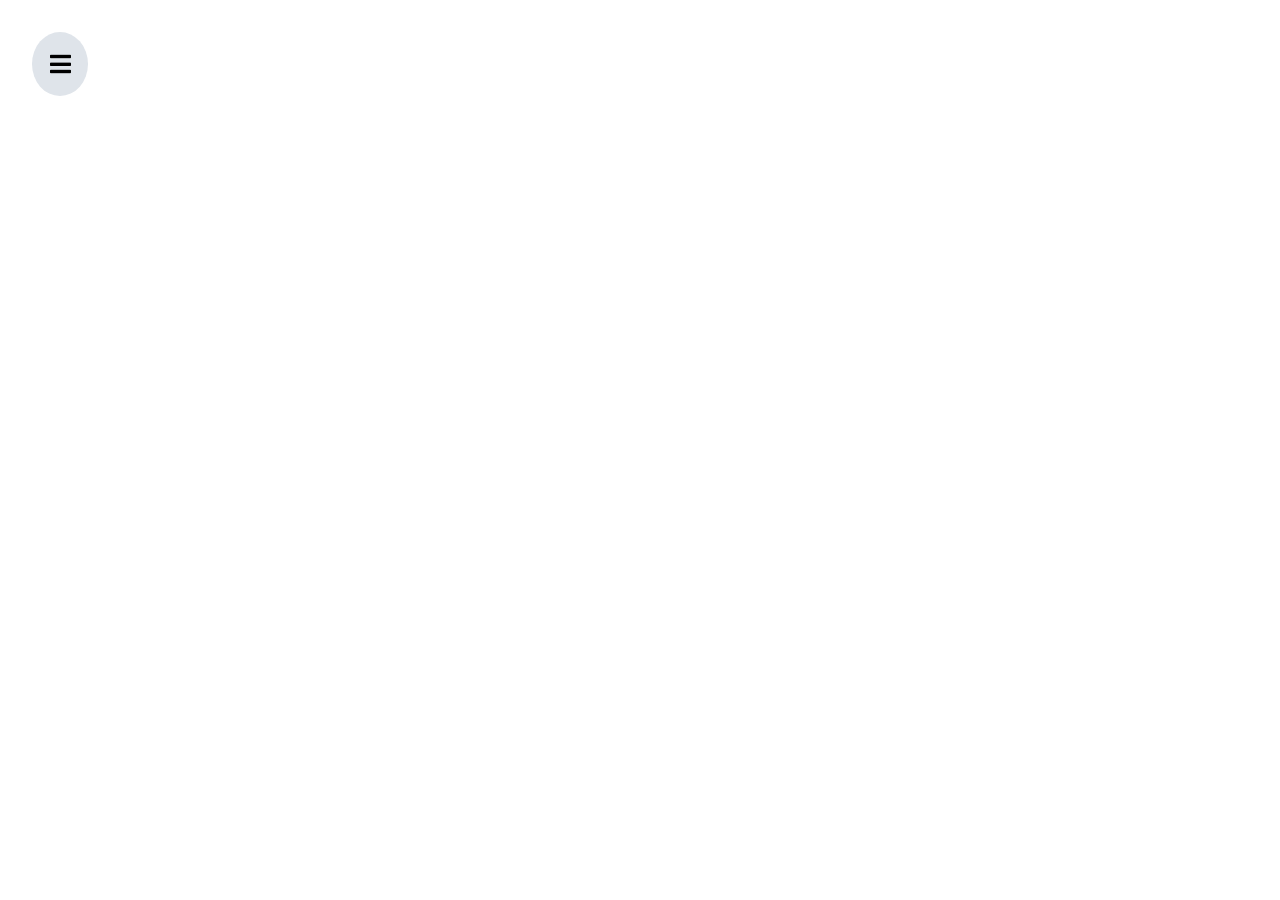
==== index.html @ de094a5a "update" ====
<!DOCTYPE html>
<html lang="en">
<head>
    <meta charset="UTF-8">
    <meta http-equiv="X-UA-Compatible" content="IE=edge">
    <meta name="viewport" content="width=device-width, initial-scale=1.0">
    <link rel="stylesheet" href="https://cdnjs.cloudflare.com/ajax/libs/font-awesome/5.10.0/css/all.min.css" integrity="sha512-PgQMlq+nqFLV4ylk1gwUOgm6CtIIXkKwaIHp/PAIWHzig/lKZSEGKEysh0TCVbHJXCLN7WetD8TFecIky75ZfQ==" crossorigin="anonymous" referrerpolicy="no-referrer" />
    <link rel="stylesheet" href="style.css">
    <title>Document</title>
</head>
<body>
    <div class="options-cont">
    <i class ="fas fa-bars"></i>
</div>
    <div class="tools-cont"></div>
    <script src="tools.js"></script>
</body>
</html>
---- style.css ----
* {
    box-sizing: border-box;
}
body{
    margin: 0;
    padding: 0;
}
.options-cont {
    height: 4rem;
    width: 3.5rem;
    background-color: #dfe4ea;
    position: absolute;
    top: 2rem;
    left: 2rem;
    display: flex;
    justify-content: center;
    align-items: center;
    border-radius: 50%;
    font-size: 1.5rem;

}
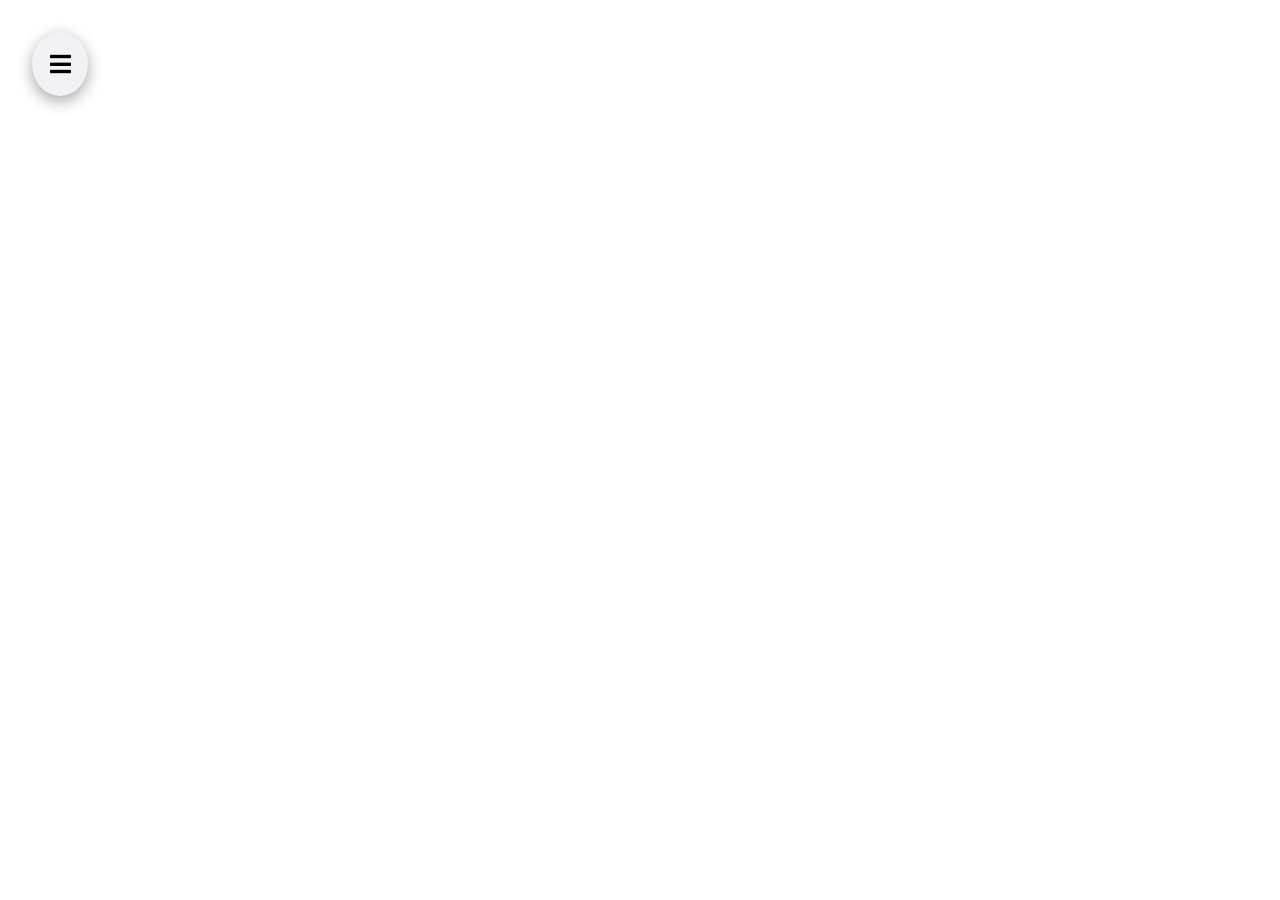
==== commit 1a2eebce: "update" ====
--- a/index.html
+++ b/index.html
@@ -12,7 +12,9 @@
     <div class="options-cont">
     <i class ="fas fa-bars"></i>
 </div>
-    <div class="tools-cont"></div>
+    <div class="tools-cont">
+        
+    </div>
     <script src="tools.js"></script>
 </body>
 </html>
--- a/style.css
+++ b/style.css
@@ -8,7 +8,7 @@
 .options-cont {
     height: 4rem;
     width: 3.5rem;
-    background-color: #dfe4ea;
+    background-color: #f1f2f6;
     position: absolute;
     top: 2rem;
     left: 2rem;
@@ -17,5 +17,6 @@
     align-items: center;
     border-radius: 50%;
     font-size: 1.5rem;
+    box-shadow: rgba(0,0,0,0.35) 0px 5px 15px;
 
 }
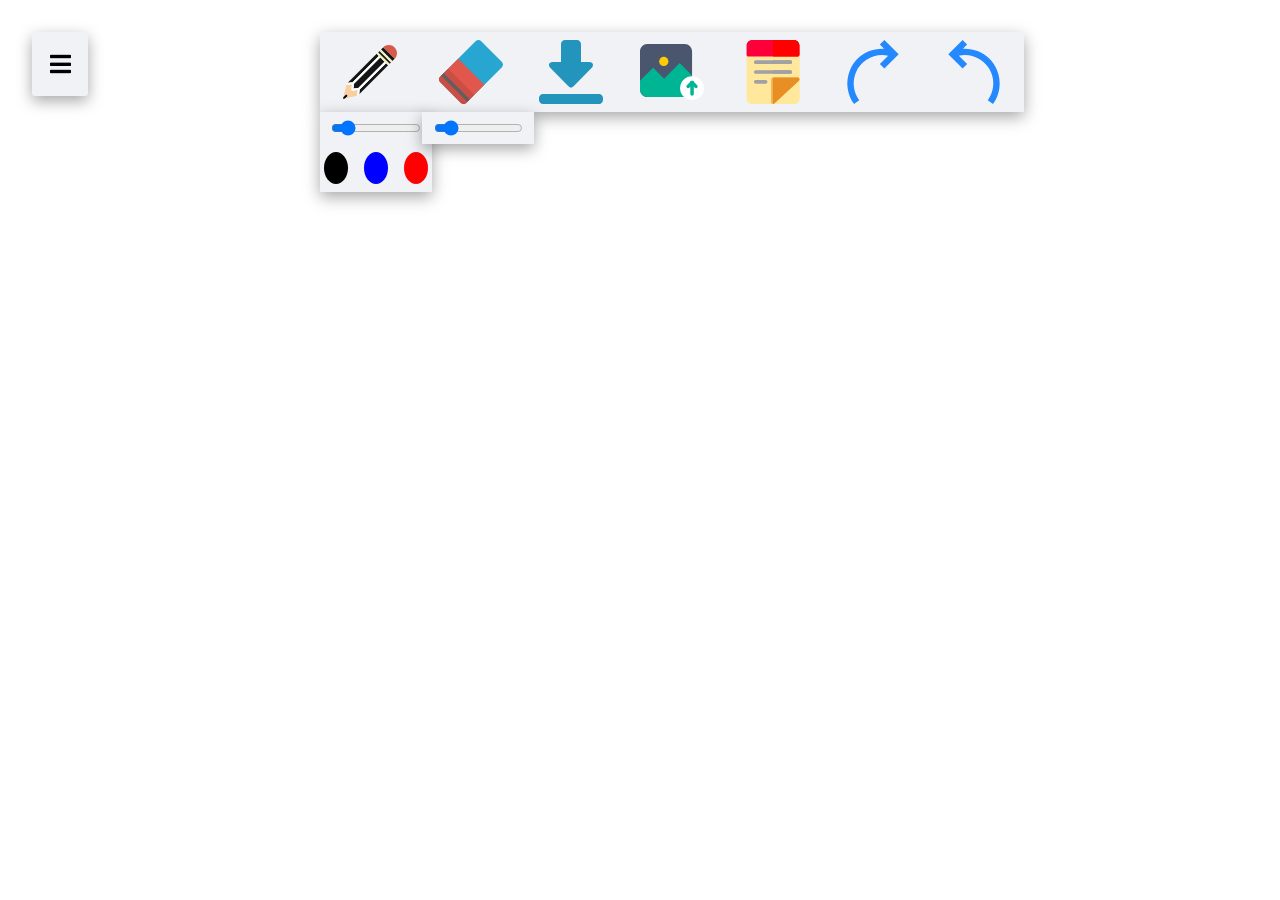
==== commit 61316243: "update" ====
--- a/index.html
+++ b/index.html
@@ -13,7 +13,27 @@
     <i class ="fas fa-bars"></i>
 </div>
     <div class="tools-cont">
-        
+        <img src="icons/Pencil.svg">
+        <img src="icons/Eraser.svg">
+        <img src="icons/Download.svg">
+        <img src="icons/Upload.svg">
+        <img src="icons/StickyNote.svg">
+        <img src="icons/Redo.svg">
+        <img src="icons/Undo.svg">
+    </div>
+
+    <div class="pencil-tool-cont">
+        <div class="pencil-width-cont">
+            <input type="range" min = "2" max = "10" value="3">
+        </div>
+        <div class="pencil-color-cont">
+            <div class="black pencil-color"></div>
+            <div class="blue pencil-color"></div>
+            <div class="red pencil-color"></div>
+        </div>
+    </div>
+    <div class="eraser-tool-cont">
+        <input type="range" min = "2" max = "10" value="3">
     </div>
     <script src="tools.js"></script>
 </body>
--- a/style.css
+++ b/style.css
@@ -17,6 +17,81 @@
     align-items: center;
     border-radius: 50%;
     font-size: 1.5rem;
+    box-shadow: rgba(0,0,0,0.35) 0px 5px 15px;;
+    border-radius: 3px;
+
+}
+.tools-cont{
+display: flex;
+height: 5rem;
+width: 55vw;
+background-color: #f1f2f6;
+justify-content: space-around;
+position: absolute;
+top: 2rem;
+left: 25vw;
+box-shadow: rgba(0,0,0,0.35) 0px 5px 15px;
+}
+.tools-cont > *{
+    display: block;
+    width: 4rem;
+}
+.pencil-tool-cont{
+    height: 5rem;
+    width: 7rem;
+    position: absolute;
+    top: 7rem;
+    left: 25vw;
+    background-color: #f1f2f6;
     box-shadow: rgba(0,0,0,0.35) 0px 5px 15px;
 
+}
+.pencil-width-cont{
+    height: 2rem;
+    display: flex;
+    justify-content: center;
+    align-items: center;
+}
+.pencil-width-cont input{
+    width: 80%;
+}
+.pencil-color-cont{
+height: calc(100% - 2rem);
+display: flex;
+justify-content: center;
+align-items: center;
+gap: 1rem
+;
+}
+.pencil-color{
+    width: 1.5rem;
+    height: 2rem;
+    border-radius: 50%;
+}
+.black{
+    background-color: black;
+}
+
+.red{
+    background-color: red;
+}
+
+.blue{
+    background-color: blue;
+}
+
+.eraser-tool-cont{
+    height: 2rem;
+    width: 7rem;
+    background-color: #f1f2f6;
+    box-shadow: rgba(0,0,0,0.35) 0px 5px 15px;;
+    display: flex;
+    justify-content: center;
+    align-items: center;
+    position: absolute;
+    top: 7rem;
+    left: 33vw;
+}
+.eraser-tool-cont input{
+    width: 80%;
 }
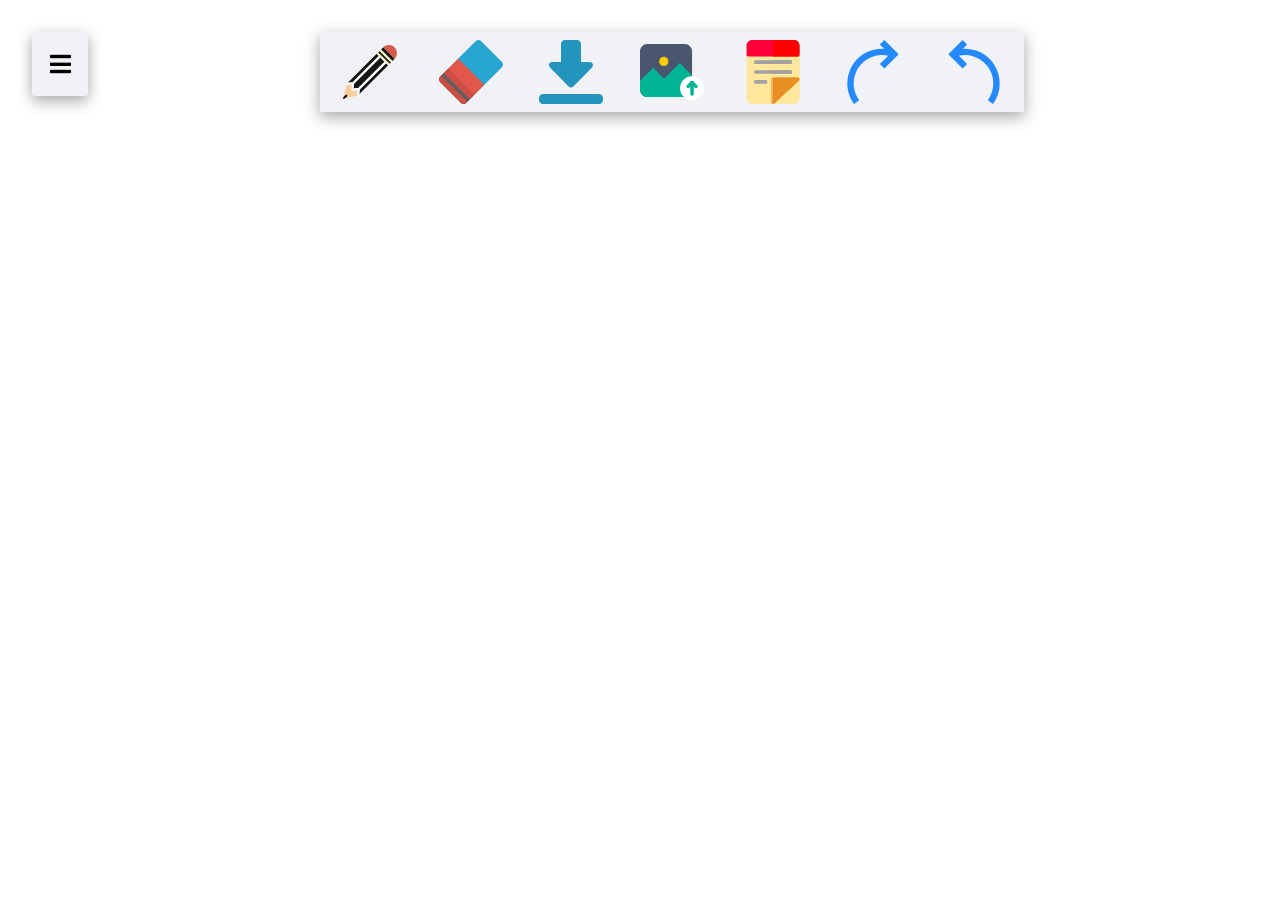
==== commit 2cbad5f0: "update" ====
--- a/index.html
+++ b/index.html
@@ -12,14 +12,14 @@
     <div class="options-cont">
     <i class ="fas fa-bars"></i>
 </div>
-    <div class="tools-cont">
-        <img src="icons/Pencil.svg">
-        <img src="icons/Eraser.svg">
-        <img src="icons/Download.svg">
-        <img src="icons/Upload.svg">
-        <img src="icons/StickyNote.svg">
-        <img src="icons/Redo.svg">
-        <img src="icons/Undo.svg">
+    <div class="tools-cont scale-tools">
+        <img class="pencil"     src="icons/Pencil.svg">
+        <img class = "eraser"   src="icons/Eraser.svg">
+        <img class = "download" src="icons/Download.svg">
+        <img class = "upload"   src="icons/Upload.svg">
+        <img class = "sticky"   src="icons/StickyNote.svg">
+        <img class = "redo"     src="icons/Redo.svg">
+        <img class = "undo"     src="icons/Undo.svg">
     </div>
 
     <div class="pencil-tool-cont">
--- a/style.css
+++ b/style.css
@@ -44,6 +44,7 @@
     left: 25vw;
     background-color: #f1f2f6;
     box-shadow: rgba(0,0,0,0.35) 0px 5px 15px;
+    display: none;
 
 }
 .pencil-width-cont{
@@ -91,7 +92,8 @@
     position: absolute;
     top: 7rem;
     left: 33vw;
+    display: none;
 }
 .eraser-tool-cont input{
     width: 80%;
-}+}
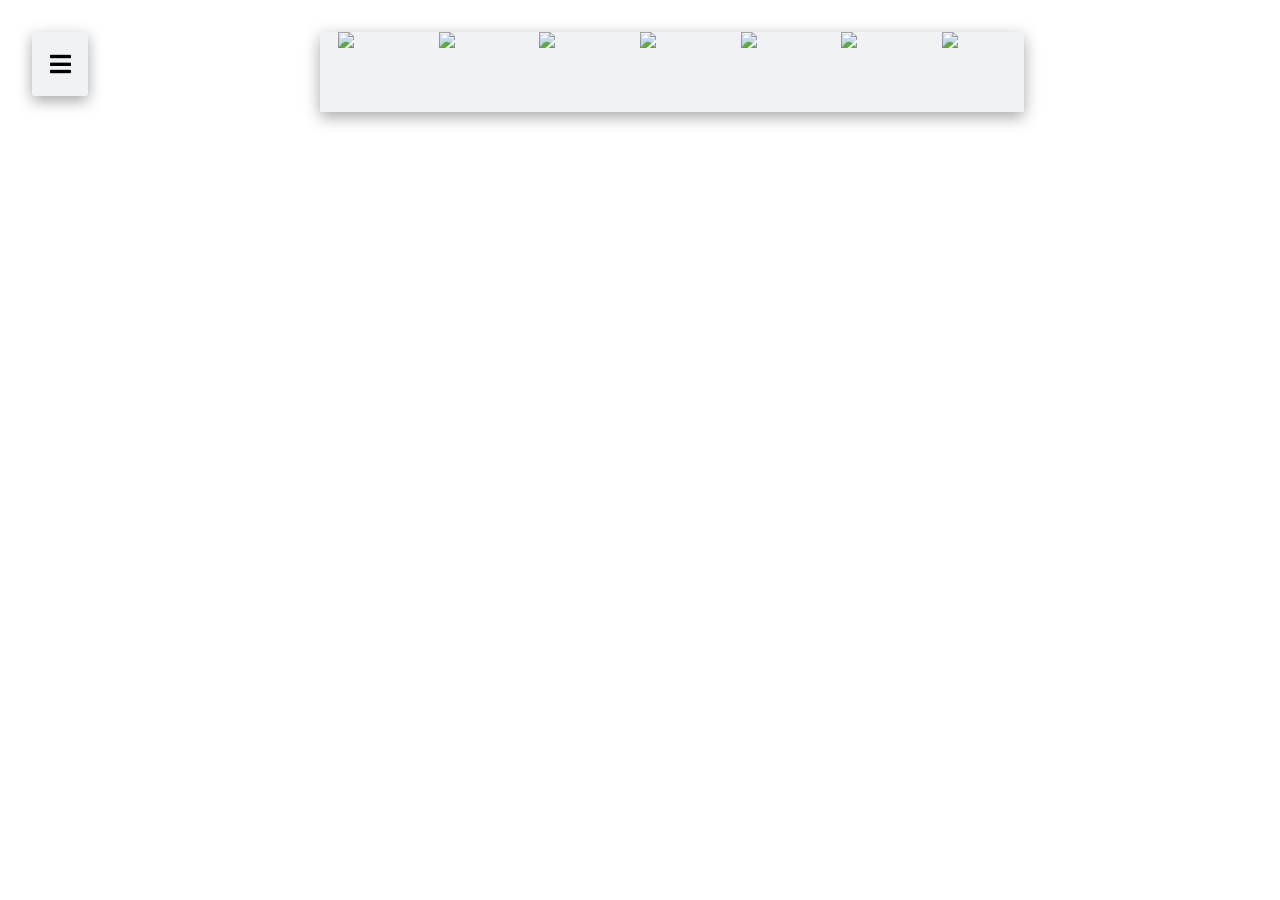
==== commit cb37f0f9: "update" ====
--- a/index.html
+++ b/index.html
@@ -5,36 +5,44 @@
     <meta http-equiv="X-UA-Compatible" content="IE=edge">
     <meta name="viewport" content="width=device-width, initial-scale=1.0">
     <link rel="stylesheet" href="https://cdnjs.cloudflare.com/ajax/libs/font-awesome/5.10.0/css/all.min.css" integrity="sha512-PgQMlq+nqFLV4ylk1gwUOgm6CtIIXkKwaIHp/PAIWHzig/lKZSEGKEysh0TCVbHJXCLN7WetD8TFecIky75ZfQ==" crossorigin="anonymous" referrerpolicy="no-referrer" />
+    <link rel="icon" href="./Icons/favicon.ico" type="image/x-icon" />
     <link rel="stylesheet" href="style.css">
-    <title>Document</title>
+    <title>Openboard_Clone</title>
 </head>
 <body>
     <div class="options-cont">
-    <i class ="fas fa-bars"></i>
-</div>
+        <i class="fas fa-bars"></i>
+    </div>
     <div class="tools-cont scale-tools">
-        <img class="pencil"     src="icons/Pencil.svg">
-        <img class = "eraser"   src="icons/Eraser.svg">
-        <img class = "download" src="icons/Download.svg">
-        <img class = "upload"   src="icons/Upload.svg">
-        <img class = "sticky"   src="icons/StickyNote.svg">
-        <img class = "redo"     src="icons/Redo.svg">
-        <img class = "undo"     src="icons/Undo.svg">
+        <img class="pencil" src="Icons/Pencil.svg">
+        <img class="eraser" src="Icons/Eraser.svg">
+        <img class="download" src="Icons/Download.svg">
+        <img class="upload" src="Icons/Upload.svg">
+        <img class="sticky" src="Icons/StickyNote.svg">
+        <img class="redo" src="Icons/Redo.svg">
+        <img class="undo" src="Icons/Undo.svg">
     </div>
 
     <div class="pencil-tool-cont">
         <div class="pencil-width-cont">
-            <input type="range" min = "2" max = "10" value="3">
+            <input type="range" min="2" max="10" value="3" class="pencil-width">
         </div>
         <div class="pencil-color-cont">
             <div class="black pencil-color"></div>
+            <div class="red pencil-color"></div>
             <div class="blue pencil-color"></div>
-            <div class="red pencil-color"></div>
         </div>
     </div>
     <div class="eraser-tool-cont">
-        <input type="range" min = "2" max = "10" value="3">
+        <input type="range" min="2" max="10" value="3" class="eraser-width">
     </div>
-    <script src="tools.js"></script>
+
+    <canvas></canvas>
+    <script src="https://cdn.socket.io/4.2.0/socket.io.min.js" integrity="sha384-PiBR5S00EtOj2Lto9Uu81cmoyZqR57XcOna1oAuVuIEjzj0wpqDVfD0JA9eXlRsj" crossorigin="anonymous"></script>
+    <script>
+        let socket = io.connect("https://my-pepboard.herokuapp.com");
+    </script>
+    <script src="./tools.js"></script>
+    <script src="./canvas.js"></script>
 </body>
 </html>
--- a/style.css
+++ b/style.css
@@ -32,6 +32,20 @@
 left: 25vw;
 box-shadow: rgba(0,0,0,0.35) 0px 5px 15px;
 }
+
+.scale-tools{    
+animation-name: scale-tools;
+animation-duration: 1s ;
+}
+@keyframes scale-tools{
+  0% {
+    transform: scale(0.1);
+     }
+  100% {
+    transform: scale(1);
+    }
+} 
+
 .tools-cont > *{
     display: block;
     width: 4rem;
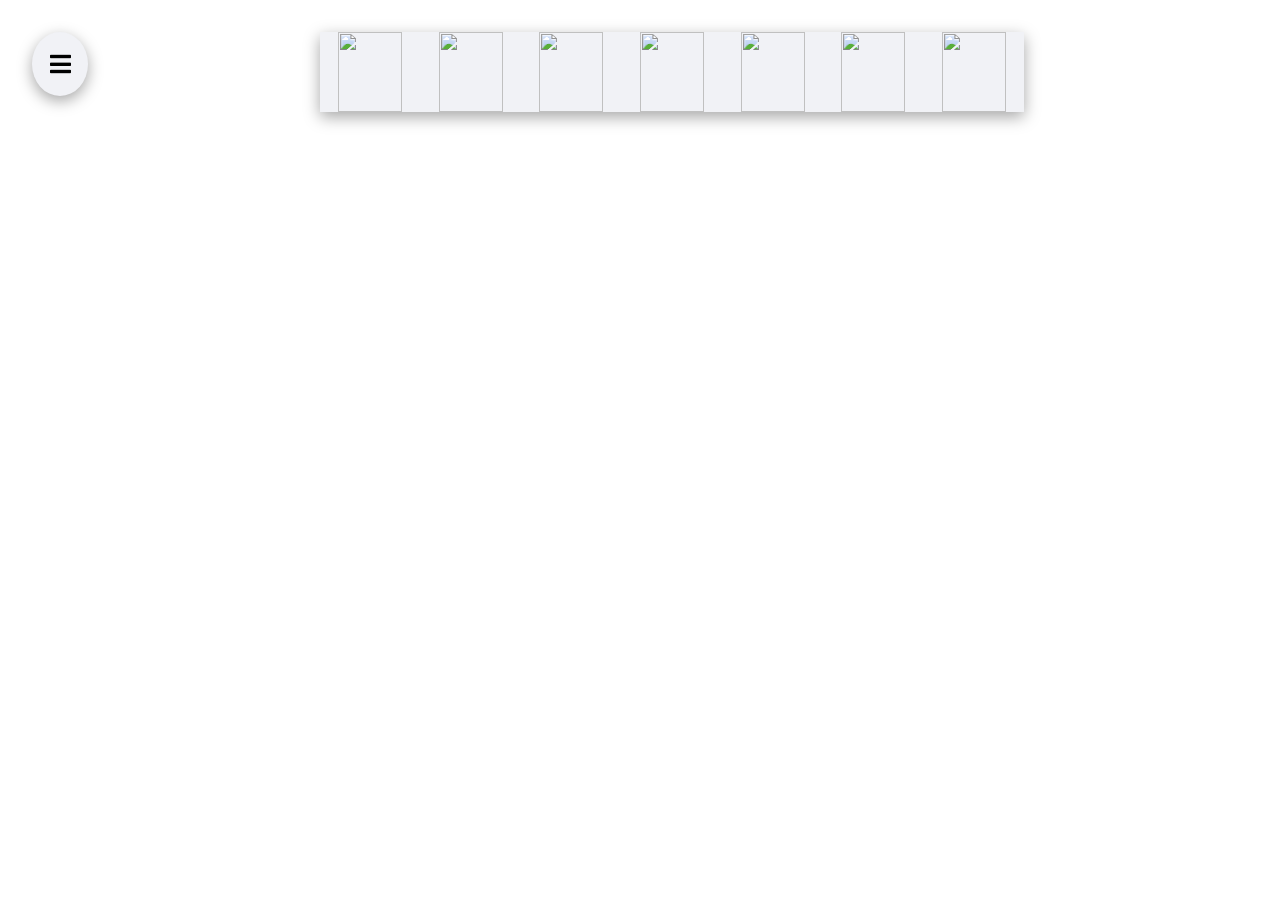
==== commit ba08be62: "update" ====
--- a/index.html
+++ b/index.html
@@ -7,7 +7,7 @@
     <link rel="stylesheet" href="https://cdnjs.cloudflare.com/ajax/libs/font-awesome/5.10.0/css/all.min.css" integrity="sha512-PgQMlq+nqFLV4ylk1gwUOgm6CtIIXkKwaIHp/PAIWHzig/lKZSEGKEysh0TCVbHJXCLN7WetD8TFecIky75ZfQ==" crossorigin="anonymous" referrerpolicy="no-referrer" />
     <link rel="icon" href="./Icons/favicon.ico" type="image/x-icon" />
     <link rel="stylesheet" href="style.css">
-    <title>Openboard_Clone</title>
+    <title>Realtime Openboard Clone</title>
 </head>
 <body>
     <div class="options-cont">
--- a/style.css
+++ b/style.css
@@ -1,10 +1,11 @@
 * {
     box-sizing: border-box;
 }
-body{
+body {
     margin: 0;
     padding: 0;
 }
+
 .options-cont {
     height: 4rem;
     width: 3.5rem;
@@ -17,97 +18,130 @@
     align-items: center;
     border-radius: 50%;
     font-size: 1.5rem;
-    box-shadow: rgba(0,0,0,0.35) 0px 5px 15px;;
-    border-radius: 3px;
-
+    box-shadow: rgba(0, 0, 0, 0.35) 0px 5px 15px;
 }
-.tools-cont{
-display: flex;
-height: 5rem;
-width: 55vw;
-background-color: #f1f2f6;
-justify-content: space-around;
-position: absolute;
-top: 2rem;
-left: 25vw;
-box-shadow: rgba(0,0,0,0.35) 0px 5px 15px;
+.tools-cont {
+    display: flex;
+    height: 5rem;
+    width: 55vw;
+    background-color: #f1f2f6;
+    justify-content: space-around;
+    position: absolute;
+    top: 2rem;
+    left: 25vw;
+    box-shadow: rgba(0, 0, 0, 0.35) 0px 5px 15px;
 }
-
-.scale-tools{    
-animation-name: scale-tools;
-animation-duration: 1s ;
+.scale-tools {
+    animation-name: scale-tools;
+    animation-duration: 1s;
 }
-@keyframes scale-tools{
-  0% {
-    transform: scale(0.1);
-     }
-  100% {
-    transform: scale(1);
+@keyframes scale-tools {
+    0% {
+        transform: scale(0.1);
     }
-} 
-
-.tools-cont > *{
+    100% {
+        transform: scale(1);
+    }
+}
+.tools-cont > * {
     display: block;
     width: 4rem;
 }
-.pencil-tool-cont{
+.pencil-tool-cont {
+    background-color: #f1f2f6;
+    box-shadow: rgba(0, 0, 0, 0.35) 0px 5px 15px;
     height: 5rem;
     width: 7rem;
     position: absolute;
     top: 7rem;
     left: 25vw;
-    background-color: #f1f2f6;
-    box-shadow: rgba(0,0,0,0.35) 0px 5px 15px;
+    border-radius: 3px;
     display: none;
-
 }
-.pencil-width-cont{
+.pencil-width-cont {
     height: 2rem;
     display: flex;
     justify-content: center;
     align-items: center;
 }
-.pencil-width-cont input{
+.pencil-width-cont input {
     width: 80%;
 }
-.pencil-color-cont{
-height: calc(100% - 2rem);
-display: flex;
-justify-content: center;
-align-items: center;
-gap: 1rem
-;
+.pencil-color-cont {
+    height: calc( 100% - 2rem );
+    display: flex;
+    justify-content: center;
+    align-items: center;
+    gap: 1rem;
 }
-.pencil-color{
+.pencil-color {
     width: 1.5rem;
     height: 2rem;
     border-radius: 50%;
 }
-.black{
+.black {
     background-color: black;
 }
-
-.red{
+.red {
     background-color: red;
 }
-
-.blue{
+.blue {
     background-color: blue;
 }
-
-.eraser-tool-cont{
+.eraser-tool-cont {
     height: 2rem;
     width: 7rem;
     background-color: #f1f2f6;
-    box-shadow: rgba(0,0,0,0.35) 0px 5px 15px;;
-    display: flex;
+    box-shadow: rgba(0, 0, 0, 0.35) 0px 5px 15px;
+    display: none;
     justify-content: center;
     align-items: center;
     position: absolute;
     top: 7rem;
     left: 33vw;
-    display: none;
 }
-.eraser-tool-cont input{
+.eraser-tool-cont input {
     width: 80%;
 }
+
+.sticky-cont {
+    height: 15rem;
+    width: 15rem;
+    position: absolute;
+    top: 15rem;
+    left: 10rem;
+}
+.header-cont {
+    height: 2rem;
+    display: flex;
+    justify-content: flex-end;
+    align-items: center;
+    background-color: #f1f2f6;
+}
+.header-cont > * {
+    height: 1.3rem;
+    width: 1.3rem;
+    margin-right: 0.5rem;
+    border-radius: 50%;
+}
+.minimize {
+    background-color: #2ed573;
+}
+.remove {
+    background-color: #ff4757;
+}
+.note-cont {
+    height: calc( 100% - 2rem );
+    box-shadow: rgba(0, 0, 0, 0.35) 0px 5px 15px;
+}
+textarea {
+    height: 100%;
+    width: 100%;
+    outline: none;
+    border: none;
+    resize: none;
+}
+img {
+    height: 100%;
+    width: 100%;
+}
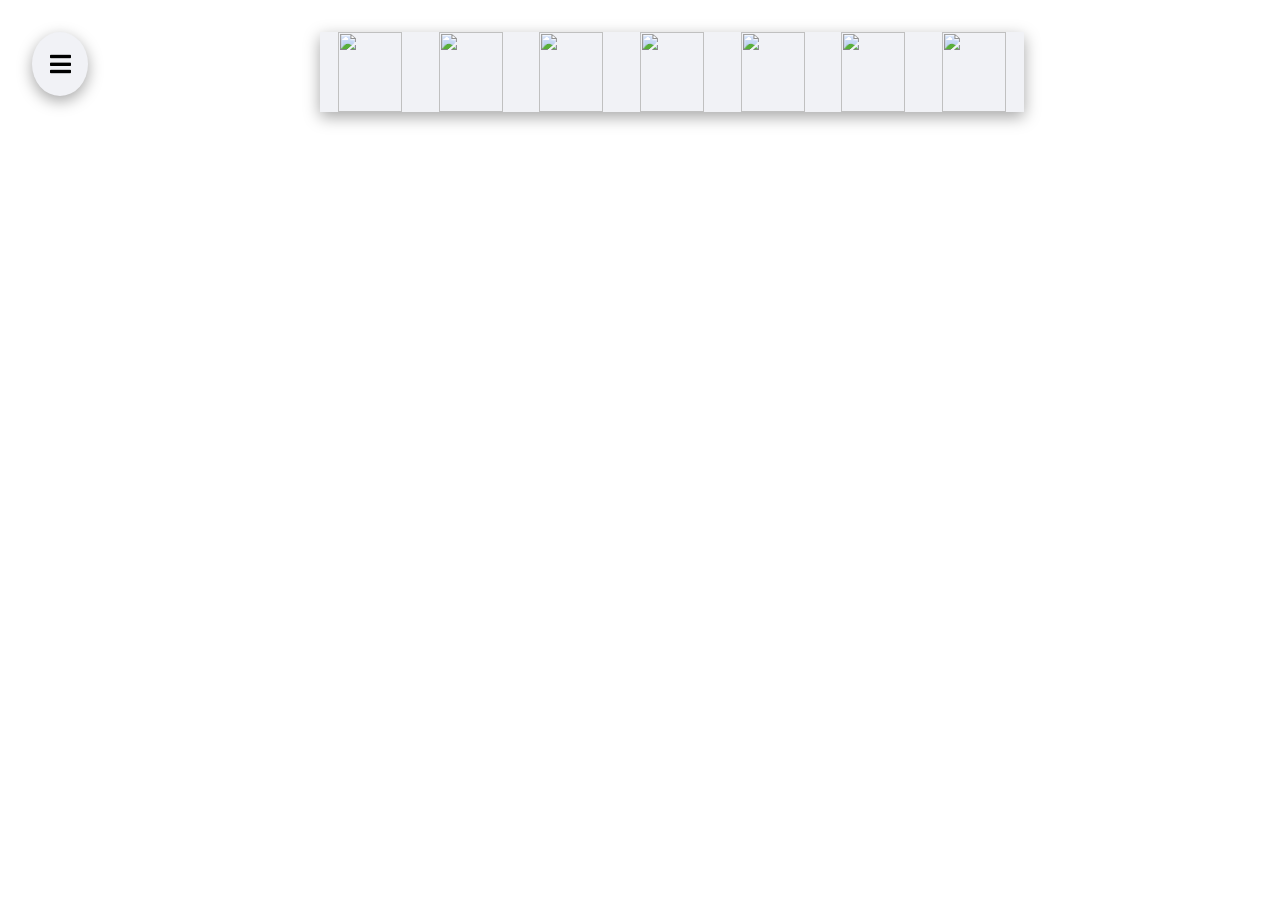
==== commit 2357d03b: "update" ====
--- a/index.html
+++ b/index.html
@@ -42,7 +42,7 @@
     <script>
         let socket = io.connect("https://my-pepboard.herokuapp.com");
     </script>
-    <script src="./tools.js"></script>
-    <script src="./canvas.js"></script>
+    <script src="tools.js"></script>
+    <script src="canvas.js"></script>
 </body>
 </html>
